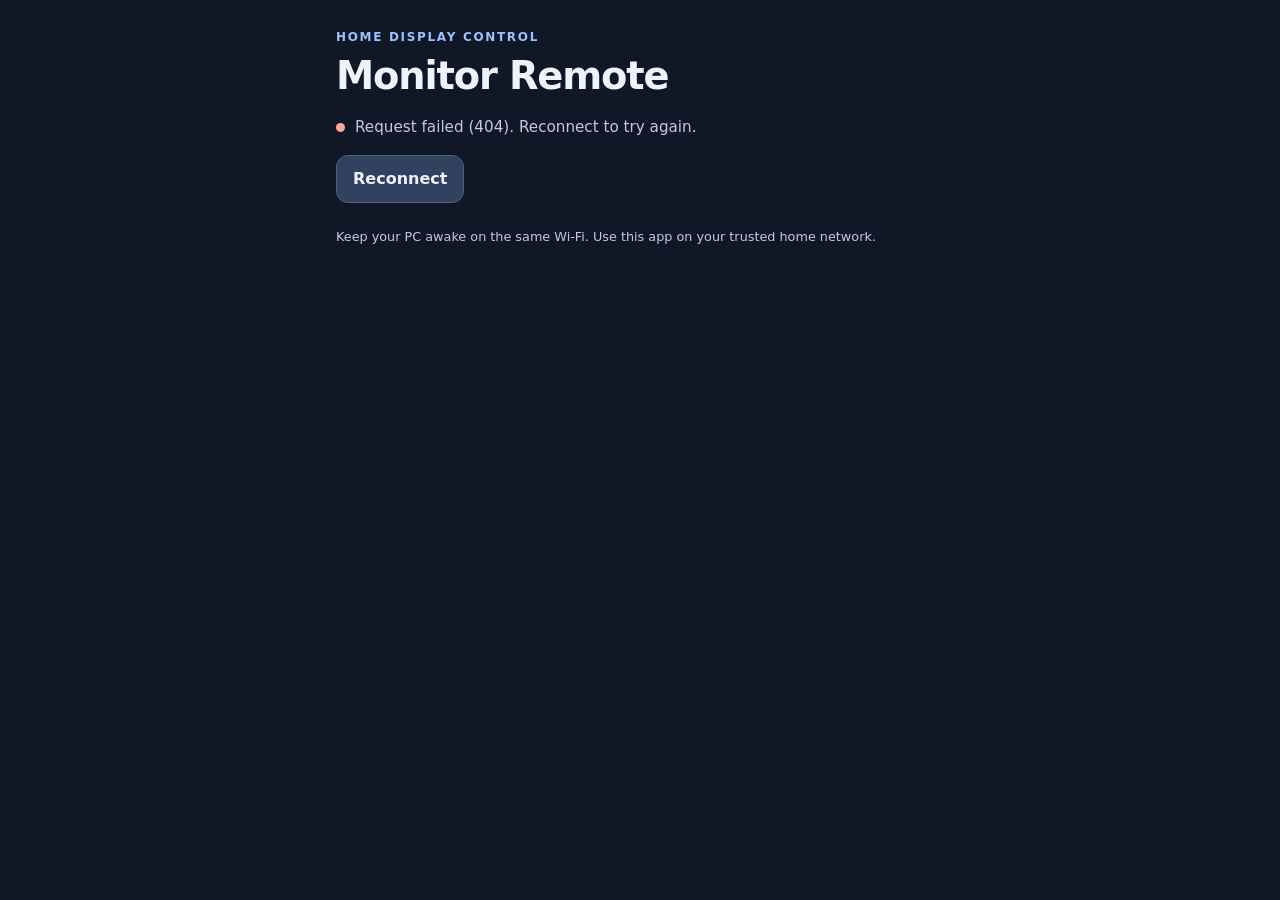
==== wwwroot/index.html @ c40091a8 "feat: stream PC sound to the phone (WASAPI loopback, Opus, WebCodecs) Phase 4 of docs/BEYOND_LAN_IMP" ====
﻿<!doctype html>
<html lang="en">
<head>
  <meta charset="utf-8">
  <meta name="viewport" content="width=device-width, initial-scale=1, viewport-fit=cover">
  <meta name="apple-mobile-web-app-capable" content="yes">
  <meta name="theme-color" content="#101827">
  <title>Monitor Remote</title>
  <link rel="stylesheet" href="style.css">
  <link rel="stylesheet" href="remote.css">
  <link rel="stylesheet" href="audio.css">
  <script src="app.js" defer></script>
  <script src="features.js" defer></script>
  <script src="remote.js" defer></script>
  <script src="audio.js" defer></script>
  <script src="apps.js" defer></script>
  <script src="listen.js" defer></script>
</head>
<body>
<main>
  <header><p class="eyebrow">HOME DISPLAY CONTROL</p><h1>Monitor Remote</h1>
    <p id="status" class="connection" role="status" aria-live="polite" data-state="connecting">Connecting…</p>
    <button id="retry-connection" class="secondary" hidden>Reconnect</button>
  </header>
  <form id="pair" hidden>
    <h2>Connect to your PC</h2>
    <label for="code">Six-digit code shown in the PC app</label>
    <input id="code" inputmode="numeric" pattern="[0-9]{6}" maxlength="6" autocomplete="one-time-code" required placeholder="000000">
    <button id="connect">Connect</button>
  </form>
  <section id="controls" hidden aria-label="Monitor controls">
    <div class="toolbar"><button id="refresh">Refresh readings</button><button id="logout">Disconnect</button></div>
    <nav id="feature-tabs" class="feature-tabs" aria-label="PC controls" hidden>
      <button id="tab-monitors" aria-pressed="true">Displays</button>
      <button id="tab-desktop" aria-pressed="false">Desktop</button>
      <button id="tab-audio" aria-pressed="false">Audio</button>
    </nav>
    <div id="pane-monitors">
    <p id="empty" hidden>No monitors detected. Check cables and refresh readings.</p>
    <div id="monitors"></div>
    <article>
      <p class="eyebrow">POWER</p><h2>All displays</h2>
      <p>The PC stays running. If wake needs help, use your keyboard or mouse.</p>
      <div class="power-actions"><button id="wake">Wake displays</button><button id="off" class="secondary">Turn displays off</button></div>
      <p id="power-status" class="monitor-note" role="status">Visible display state is unconfirmed.</p>
    </article>
    </div>
    <section id="pane-desktop" hidden aria-label="Remote desktop">
      <article>
        <p class="eyebrow">YOUR PC SCREEN</p><h2>Remote desktop</h2>
        <p id="remote-note" role="status" aria-live="polite">Enable screen viewing in the PC app, then refresh displays.</p>
        <div class="remote-selectors">
          <label>Display<select id="remote-display" aria-label="Display to view"></select></label>
          <label>Quality<select id="remote-quality"><option value="balanced">Balanced</option><option value="clear">Clear text</option><option value="low">Low bandwidth</option></select></label>
        </div>
        <div class="remote-actions"><button id="remote-refresh" class="secondary">Refresh displays</button><button id="remote-start">Start viewing</button><button id="remote-stop" class="secondary" disabled>Stop viewing</button></div>
      </article>
      <div id="remote-stage" class="remote-stage" hidden>
        <div class="viewer-wrap"><canvas id="remote-canvas" aria-label="Live PC screen"></canvas></div>
        <p id="remote-frame-state" class="monitor-note" role="status">Waiting for a fresh frame…</p>
        <div class="remote-actions">
          <button id="remote-control" disabled>Enable control</button>
          <button id="remote-expand" class="secondary">Expand view</button>
          <button id="remote-fit" class="secondary">Fit screen</button>
          <button id="remote-zoom-out" class="secondary" aria-label="Zoom out">−</button><button id="remote-zoom-in" class="secondary" aria-label="Zoom in">+</button>
        </div>
        <label>Touch mode<select id="remote-mode"><option value="touchpad">Touchpad</option><option value="direct">Direct touch</option></select></label>
        <div id="remote-touchpad" class="touchpad" role="application" aria-label="Touchpad for the PC mouse"><span>Slide to move · Tap to click<br>Two fingers to scroll · Pinch screen to zoom</span></div>
        <div class="remote-actions">
          <button id="remote-left" data-remote-input disabled>Left click</button><button id="remote-double" data-remote-input disabled>Double click</button>
          <button id="remote-right" data-remote-input disabled>Right click</button><button id="remote-drag" data-remote-input aria-pressed="false" disabled>Drag</button>
        </div>
        <div id="remote-scroll" class="scroll-strip" aria-label="Slide to scroll">Slide here to scroll</div>
        <p id="remote-gesture-help" class="monitor-note">Hold Drag while moving on the touchpad. In direct touch, enable Drag then touch and move on the screen. Long press for right click.</p>
        <details id="remote-keyboard">
          <summary>Keyboard</summary>
          <p class="monitor-note">Click the intended text field on your PC first.</p>
          <div class="remote-actions modifier-row"><button id="key-shift" data-remote-input aria-pressed="false" disabled>Shift</button><button id="key-ctrl" data-remote-input aria-pressed="false" disabled>Ctrl</button><button id="key-alt" data-remote-input aria-pressed="false" disabled>Alt</button></div>
          <div id="keyboard-keys" class="keyboard-grid" aria-label="On-screen keys"></div>
          <div id="keyboard-special" class="remote-actions" aria-label="Special keys"></div>
          <div id="keyboard-shortcuts" class="remote-actions" aria-label="Keyboard shortcuts"></div>
          <label for="remote-text">Type with your phone keyboard</label>
          <textarea id="remote-text" maxlength="1024" rows="3" autocomplete="off" placeholder="Compose text, then send it to the PC" disabled></textarea>
          <button id="remote-send-text" data-remote-input disabled>Send text</button>
          <p id="remote-text-note" class="monitor-note" role="status">Text is sent once. Unsure outcomes are never resent automatically.</p>
        </details>
      </div>
    </section>
    <section id="pane-audio" hidden aria-label="PC audio controls">
      <article>
        <p class="eyebrow">PC SOUND</p><h2>Volume &amp; audio devices</h2>
        <p id="audio-note" role="status" aria-live="polite">Enable audio volume control in the PC app, then refresh devices.</p>
        <button id="audio-refresh" class="secondary">Refresh devices</button>
      </article>
      <article id="listen"><p class="eyebrow">LISTEN</p><h2>PC sound on this phone</h2><button id="listen-toggle">Listen to PC sound</button><p id="listen-note" class="monitor-note" role="status">Enable Allow PC sound streaming in the PC app first. Everything the PC plays is sent, including notifications.</p></article>
      <div id="audio-pc"></div>
      <article id="audio-all" hidden>
        <p class="eyebrow">ALL PLAYBACK DEVICES</p><h2 id="audio-all-current">Mixed volume</h2>
        <label for="audio-all-value">Choose a volume for all outputs</label><input id="audio-all-value" type="range" min="0" max="100" value="50"><p id="audio-all-requested">Apply 50%</p>
        <div class="remote-actions"><button id="audio-all-apply">Apply to all</button><button id="audio-all-mute" class="secondary">Mute all</button><button id="audio-all-unmute" class="secondary">Unmute all</button></div>
        <p id="audio-all-note" class="monitor-note" role="status">Applies to currently available playback devices. Microphones keep their own settings.</p>
      </article>
      <h2 id="audio-output-heading" hidden>Playback devices</h2><div id="audio-outputs"></div>
      <h2 id="audio-input-heading" hidden>Microphones &amp; inputs</h2><div id="audio-inputs"></div>
      <h2 id="apps-heading" hidden>Applications</h2><p id="apps-note" class="monitor-note" role="status"></p><button id="apps-refresh" class="secondary">Refresh applications</button><div id="apps-list"></div>
    </section>
  </section>
  <p class="footnote">Keep your PC awake on the same Wi-Fi. Use this app on your trusted home network.</p>
</main>
</body>
</html>
---- wwwroot/style.css ----
﻿:root{color-scheme:dark;font-family:system-ui,-apple-system,sans-serif;background:#101827;color:#edf2fb;line-height:1.5}
*{box-sizing:border-box}
body{margin:0}
main{max-width:640px;margin:auto;padding:calc(28px + env(safe-area-inset-top)) max(16px,env(safe-area-inset-right)) calc(28px + env(safe-area-inset-bottom)) max(16px,env(safe-area-inset-left))}
.eyebrow{font-size:.75rem;font-weight:650;letter-spacing:.14em;color:#9ac2ff;margin:0 0 6px}
h1{font-size:clamp(1.8rem,7vw,2.4rem);line-height:1.15;margin:8px 0 18px;letter-spacing:-.03em}
h2{font-size:1.2rem;line-height:1.3;margin:0;overflow-wrap:anywhere}
p{color:#becbe0}
.connection{display:flex;align-items:baseline;gap:10px;font-size:.95rem;margin:0 0 16px}
.connection:before{content:'';display:inline-block;flex:none;width:9px;height:9px;border-radius:50%;background:#e6c775}
.connection[data-state=connected]:before{background:#85dfbb}
.connection[data-state=offline]:before{background:#ffa69c}
article,form{background:#1b273a;border:1px solid #364762;border-radius:20px;padding:20px;margin:18px 0}
button,input{font:inherit}
button{min-height:48px;background:#a5caff;color:#101827;border:1px solid transparent;border-radius:12px;padding:11px 16px;cursor:pointer;font-weight:600}
button:disabled{opacity:.5;cursor:default}
.secondary,.toolbar button{background:#30425f;color:#edf2fb;border-color:#50617d}
input:not([type=range]){display:block;width:100%;padding:14px;margin:16px 0;background:#101827;color:white;border:1px solid #8294ae;border-radius:12px;font-size:1.3rem;letter-spacing:.2em}
input[type=range]{width:100%;min-height:48px;margin:10px 0;accent-color:#a5caff}
input[type=range]:disabled{opacity:.4}
label{display:block;margin-top:14px}
.monitor-heading{display:flex;align-items:center;justify-content:space-between;gap:16px}
output{font-size:1.9rem;font-weight:650;line-height:1.2;flex:none;font-variant-numeric:tabular-nums}
.toolbar,.presets,.power-actions{display:flex;flex-wrap:wrap;gap:8px}
.toolbar{justify-content:space-between;margin-top:20px}
.presets button{flex:1;min-width:52px;padding:10px 6px}
.power-actions button{flex:1;min-width:140px}
.monitor-note{font-size:.9rem;margin:12px 0 0;min-height:1.5em;overflow-wrap:anywhere}
.monitor-note+button{margin-top:12px}
.footnote{font-size:.8rem;margin-top:24px}
[hidden]{display:none!important}
:focus-visible{outline:3px solid #f0c674;outline-offset:3px}
@media(max-width:360px){article,form{padding:16px}.monitor-heading{flex-wrap:wrap}.toolbar button{flex:1}}
---- wwwroot/remote.css ----
.feature-tabs{display:flex;gap:6px;margin:18px 0;padding:5px;background:#0c1423;border-radius:15px}
.feature-tabs button{flex:1;padding:10px;background:transparent;color:#becbe0}
.feature-tabs button[aria-pressed=true]{background:#a5caff;color:#101827}
.remote-selectors{display:flex;gap:12px;flex-wrap:wrap}.remote-selectors label{flex:1;min-width:130px}
select{font:inherit;color:#edf2fb;background:#101827;border:1px solid #8294ae;border-radius:10px;padding:12px;width:100%;min-height:48px;margin:6px 0 12px}
.remote-actions{display:flex;gap:8px;flex-wrap:wrap;margin-top:12px}.remote-actions button{flex:1 1 82px;min-width:44px;overflow-wrap:anywhere}
.remote-stage{background:#1b273a;border:1px solid #364762;border-radius:18px;padding:12px;margin:18px 0}
.viewer-wrap{position:relative;background:#080d16;border-radius:10px;overflow:hidden;aspect-ratio:16/9}
#remote-canvas{display:block;width:100%;height:100%;touch-action:none}
.touchpad,.scroll-strip{touch-action:none;user-select:none;-webkit-user-select:none;border:1px solid #536985;border-radius:14px;background:#101827;text-align:center;color:#b4c9e8;margin-top:14px}
.touchpad{min-height:160px;display:grid;place-items:center}.touchpad span{pointer-events:none;font-size:.9rem}
.scroll-strip{padding:14px;min-height:50px}
button[aria-pressed=true]{box-shadow:inset 0 0 0 2px #f0c674}
#remote-keyboard{margin-top:20px;border-top:1px solid #536985;padding-top:12px}
summary{cursor:pointer;font-weight:650;min-height:48px;padding:12px}
.keyboard-grid{display:grid;grid-template-columns:repeat(auto-fit,minmax(44px,1fr));gap:5px;margin-top:12px}
.keyboard-grid button{padding:8px 4px;min-height:44px}
#remote-text{display:block;width:100%;background:#101827;color:#fff;border:1px solid #8294ae;border-radius:12px;padding:12px;font:inherit;font-size:16px;resize:vertical;margin:8px 0}
.modifier-row button[aria-pressed=true]{background:#f0c674}
body[data-expanded=true] main{max-width:1200px}body[data-expanded=true] .viewer-wrap{max-height:65svh;aspect-ratio:auto;height:55svh}
@media(orientation:landscape){body[data-tab=desktop] main{max-width:1100px;padding-top:12px}.touchpad{min-height:100px}.remote-stage{padding:10px}}
---- wwwroot/audio.css ----
.audio-badges{font-size:.8rem;color:#9ac2ff;margin:8px 0}
.audio-card .monitor-heading output{font-size:1.5rem}.audio-card button{width:100%}
.audio-card[data-muted=true]{border-color:#a1adbf}.audio-card[data-unavailable=true]{opacity:.65}
#audio-output-heading,#audio-input-heading{margin:24px 0 8px}
#audio-all-requested{font-variant-numeric:tabular-nums;margin:0 0 8px}
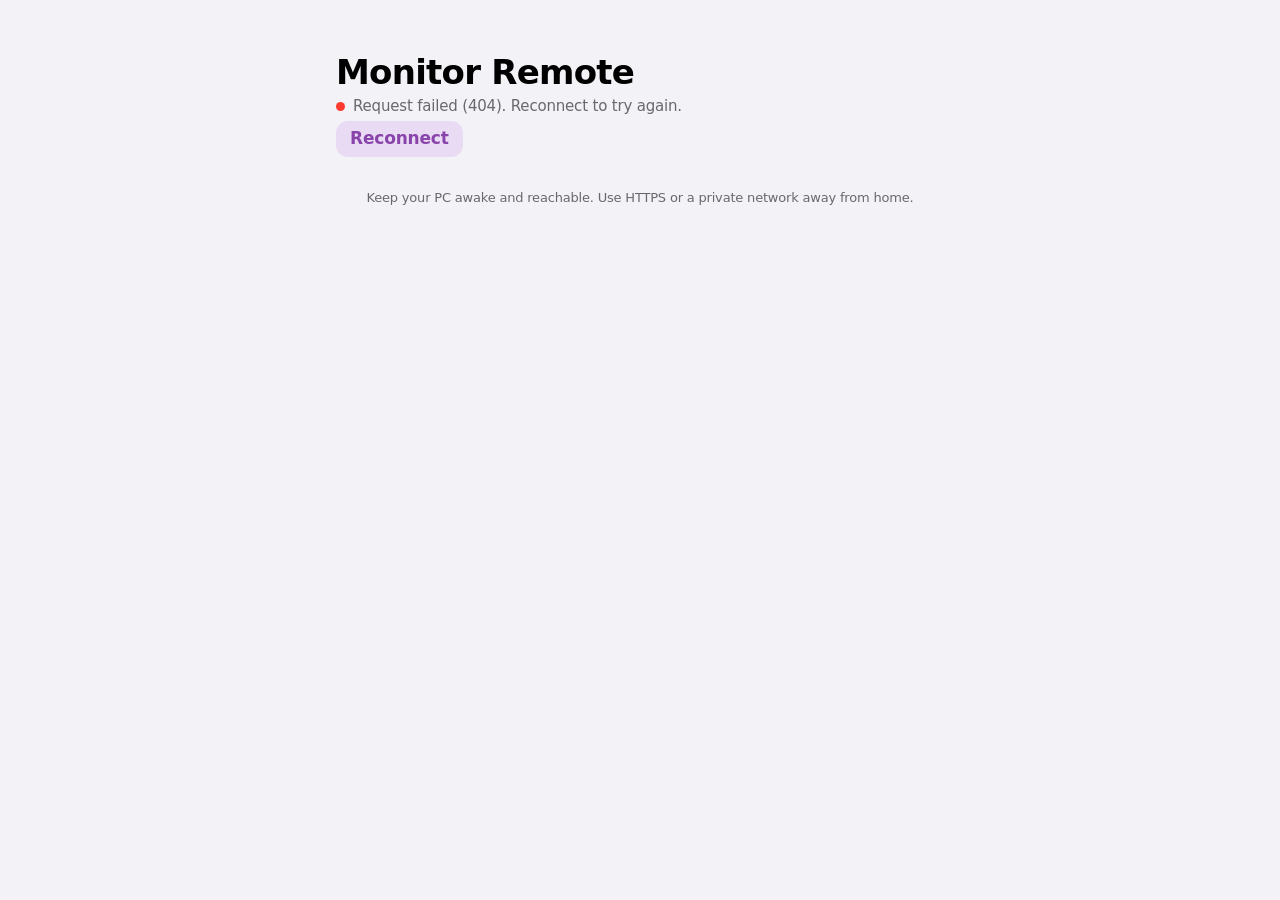
==== commit a737d161: "feat(ui): Apple-style phone UI with purple accent, light/dark tokens, tab bar, sheets and motion Pha" ====
--- a/wwwroot/index.html
+++ b/wwwroot/index.html
@@ -4,76 +4,113 @@
   <meta charset="utf-8">
   <meta name="viewport" content="width=device-width, initial-scale=1, viewport-fit=cover">
   <meta name="apple-mobile-web-app-capable" content="yes">
-  <meta name="theme-color" content="#101827">
+  <meta name="mobile-web-app-capable" content="yes">
+  <meta name="apple-mobile-web-app-status-bar-style" content="default">
+  <meta name="apple-mobile-web-app-title" content="Monitor Remote">
+  <meta name="color-scheme" content="light dark">
+  <meta name="theme-color" content="#f2f2f7" media="(prefers-color-scheme: light)">
+  <meta name="theme-color" content="#000000" media="(prefers-color-scheme: dark)">
+  <link rel="manifest" href="manifest.webmanifest">
+  <link rel="apple-touch-icon" href="icon-180.png">
   <title>Monitor Remote</title>
-  <link rel="stylesheet" href="style.css">
-  <link rel="stylesheet" href="remote.css">
-  <link rel="stylesheet" href="audio.css">
+  <link rel="stylesheet" href="tokens.css">
+  <link rel="stylesheet" href="base.css">
+  <link rel="stylesheet" href="components.css">
+  <link rel="stylesheet" href="shell.css">
+  <link rel="stylesheet" href="motion.css">
   <script src="app.js" defer></script>
   <script src="features.js" defer></script>
   <script src="remote.js" defer></script>
   <script src="audio.js" defer></script>
   <script src="apps.js" defer></script>
   <script src="listen.js" defer></script>
+  <script src="ui.js" defer></script>
 </head>
-<body>
+<body data-tab="monitors" data-paired="false">
+<svg class="sprite" aria-hidden="true" focusable="false">
+  <symbol id="i-display" viewBox="0 0 24 24"><rect x="3" y="4" width="18" height="12" rx="2.5"/><path d="M8 20h8M12 16v4"/></symbol>
+  <symbol id="i-desktop" viewBox="0 0 24 24"><rect x="3" y="4" width="18" height="13" rx="2.5"/><path d="M9 21h6M12 17v4"/><path d="M8 9.5l2.5 2L8 13.5M13 13.5h3"/></symbol>
+  <symbol id="i-speaker" viewBox="0 0 24 24"><path d="M4 9.5h3.5L12 5.5v13l-4.5-4H4z"/><path d="M15.5 9a4.2 4.2 0 0 1 0 6M18 6.5a8 8 0 0 1 0 11"/></symbol>
+  <symbol id="i-more" viewBox="0 0 24 24"><circle cx="5.5" cy="12" r="1.2"/><circle cx="12" cy="12" r="1.2"/><circle cx="18.5" cy="12" r="1.2"/></symbol>
+  <symbol id="i-keyboard" viewBox="0 0 24 24"><rect x="2.5" y="6" width="19" height="12" rx="2.5"/><path d="M6 10h.01M9.5 10h.01M13 10h.01M16.5 10h.01M7 14h10"/></symbol>
+  <symbol id="i-chevron" viewBox="0 0 24 24"><path d="M9 6l6 6-6 6"/></symbol>
+  <symbol id="i-power" viewBox="0 0 24 24"><path d="M12 3v8M7.2 6.5a7.5 7.5 0 1 0 9.6 0"/></symbol>
+  <symbol id="i-sun" viewBox="0 0 24 24"><circle cx="12" cy="12" r="4"/><path d="M12 3v2M12 19v2M3 12h2M19 12h2M5.6 5.6l1.4 1.4M17 17l1.4 1.4M5.6 18.4L7 17M17 7l1.4-1.4"/></symbol>
+</svg>
+
+<div id="bar" class="bar glass" aria-hidden="true">Monitor Remote</div>
 <main>
-  <header><p class="eyebrow">HOME DISPLAY CONTROL</p><h1>Monitor Remote</h1>
-    <p id="status" class="connection" role="status" aria-live="polite" data-state="connecting">Connecting…</p>
+  <header class="large-title">
+    <h1>Monitor Remote</h1>
+    <button id="more" class="icon-button" aria-label="Connection options" aria-haspopup="dialog" aria-controls="more-sheet"><svg class="icon" aria-hidden="true"><use href="#i-more"/></svg></button>
+    <p id="status" class="status" role="status" aria-live="polite" data-state="connecting">Connecting…</p>
     <button id="retry-connection" class="secondary" hidden>Reconnect</button>
   </header>
-  <form id="pair" hidden>
+
+  <form id="pair" class="pairing" hidden>
+    <div class="app-mark" aria-hidden="true"><svg class="icon"><use href="#i-display"/></svg></div>
     <h2>Connect to your PC</h2>
-    <label for="code">Six-digit code shown in the PC app</label>
-    <input id="code" inputmode="numeric" pattern="[0-9]{6}" maxlength="6" autocomplete="one-time-code" required placeholder="000000">
+    <label for="code">Enter the six-digit code shown in the PC app</label>
+    <div class="code-field">
+      <div class="code-cells" aria-hidden="true"><span></span><span></span><span></span><span></span><span></span><span></span></div>
+      <input id="code" inputmode="numeric" pattern="[0-9]{6}" maxlength="6" autocomplete="one-time-code" required placeholder="000000">
+    </div>
     <button id="connect">Connect</button>
   </form>
+
   <section id="controls" hidden aria-label="Monitor controls">
-    <div class="toolbar"><button id="refresh">Refresh readings</button><button id="logout">Disconnect</button></div>
-    <nav id="feature-tabs" class="feature-tabs" aria-label="PC controls" hidden>
-      <button id="tab-monitors" aria-pressed="true">Displays</button>
-      <button id="tab-desktop" aria-pressed="false">Desktop</button>
-      <button id="tab-audio" aria-pressed="false">Audio</button>
+    <nav id="feature-tabs" class="tabbar glass" aria-label="PC controls" hidden>
+      <button id="tab-monitors" class="tab" aria-pressed="true"><svg class="icon" aria-hidden="true"><use href="#i-display"/></svg>Displays</button>
+      <button id="tab-desktop" class="tab" aria-pressed="false"><svg class="icon" aria-hidden="true"><use href="#i-desktop"/></svg>Desktop</button>
+      <button id="tab-audio" class="tab" aria-pressed="false"><svg class="icon" aria-hidden="true"><use href="#i-speaker"/></svg>Audio</button>
+      <span class="tab-indicator" aria-hidden="true"></span>
     </nav>
+
     <div id="pane-monitors">
-    <p id="empty" hidden>No monitors detected. Check cables and refresh readings.</p>
-    <div id="monitors"></div>
-    <article>
-      <p class="eyebrow">POWER</p><h2>All displays</h2>
-      <p>The PC stays running. If wake needs help, use your keyboard or mouse.</p>
-      <div class="power-actions"><button id="wake">Wake displays</button><button id="off" class="secondary">Turn displays off</button></div>
-      <p id="power-status" class="monitor-note" role="status">Visible display state is unconfirmed.</p>
-    </article>
+      <p id="empty" hidden>No monitors detected. Check cables and refresh readings.</p>
+      <div id="monitors"></div>
+      <section class="list power-list" aria-label="Power">
+        <h2 class="group-title">Power</h2>
+        <div class="list-body">
+          <button id="wake" class="row-button">Wake displays<svg class="icon" aria-hidden="true"><use href="#i-sun"/></svg></button>
+          <button id="off" class="row-button danger">Turn displays off<svg class="icon" aria-hidden="true"><use href="#i-power"/></svg></button>
+        </div>
+        <p id="power-status" class="monitor-note group-foot" role="status">The PC stays running. Visible display state is unconfirmed.</p>
+      </section>
     </div>
+
     <section id="pane-desktop" hidden aria-label="Remote desktop">
-      <article>
-        <p class="eyebrow">YOUR PC SCREEN</p><h2>Remote desktop</h2>
+      <article id="remote-setup">
+        <h2>Remote desktop</h2>
         <p id="remote-note" role="status" aria-live="polite">Enable screen viewing in the PC app, then refresh displays.</p>
-        <div class="remote-selectors">
+        <div class="row-fields setup-fields">
           <label>Display<select id="remote-display" aria-label="Display to view"></select></label>
           <label>Quality<select id="remote-quality"><option value="balanced">Balanced</option><option value="clear">Clear text</option><option value="low">Low bandwidth</option></select></label>
         </div>
         <div class="remote-actions"><button id="remote-refresh" class="secondary">Refresh displays</button><button id="remote-start">Start viewing</button><button id="remote-stop" class="secondary" disabled>Stop viewing</button></div>
       </article>
       <div id="remote-stage" class="remote-stage" hidden>
-        <div class="viewer-wrap"><canvas id="remote-canvas" aria-label="Live PC screen"></canvas></div>
+        <div class="viewer-wrap">
+          <canvas id="remote-canvas" aria-label="Live PC screen"></canvas>
+          <div class="viewer-bar" role="toolbar" aria-label="Viewer controls">
+            <button id="remote-control" disabled>Enable control</button>
+            <button id="remote-expand" class="secondary">Expand view</button>
+            <button id="remote-fit" class="secondary">Fit screen</button>
+            <button id="remote-zoom-out" class="secondary" aria-label="Zoom out">−</button><button id="remote-zoom-in" class="secondary" aria-label="Zoom in">+</button>
+          </div>
+        </div>
         <p id="remote-frame-state" class="monitor-note" role="status">Waiting for a fresh frame…</p>
-        <div class="remote-actions">
-          <button id="remote-control" disabled>Enable control</button>
-          <button id="remote-expand" class="secondary">Expand view</button>
-          <button id="remote-fit" class="secondary">Fit screen</button>
-          <button id="remote-zoom-out" class="secondary" aria-label="Zoom out">−</button><button id="remote-zoom-in" class="secondary" aria-label="Zoom in">+</button>
-        </div>
-        <label>Touch mode<select id="remote-mode"><option value="touchpad">Touchpad</option><option value="direct">Direct touch</option></select></label>
+        <label class="visually-hidden" for="remote-mode">Touch mode</label>
+        <select id="remote-mode" class="visually-hidden"><option value="touchpad">Touchpad</option><option value="direct">Direct touch</option></select>
         <div id="remote-touchpad" class="touchpad" role="application" aria-label="Touchpad for the PC mouse"><span>Slide to move · Tap to click<br>Two fingers to scroll · Pinch screen to zoom</span></div>
         <div class="remote-actions">
-          <button id="remote-left" data-remote-input disabled>Left click</button><button id="remote-double" data-remote-input disabled>Double click</button>
-          <button id="remote-right" data-remote-input disabled>Right click</button><button id="remote-drag" data-remote-input aria-pressed="false" disabled>Drag</button>
+          <button id="remote-left" class="secondary" data-remote-input disabled>Left click</button><button id="remote-double" class="secondary" data-remote-input disabled>Double click</button>
+          <button id="remote-right" class="secondary" data-remote-input disabled>Right click</button><button id="remote-drag" class="secondary" data-remote-input aria-pressed="false" disabled>Drag</button>
         </div>
         <div id="remote-scroll" class="scroll-strip" aria-label="Slide to scroll">Slide here to scroll</div>
-        <p id="remote-gesture-help" class="monitor-note">Hold Drag while moving on the touchpad. In direct touch, enable Drag then touch and move on the screen. Long press for right click.</p>
+        <div id="remote-coach" class="coach" hidden><p id="remote-gesture-help">Hold Drag while moving on the touchpad. In direct touch, enable Drag then touch and move on the screen. Long press for right click.</p><button id="remote-coach-dismiss" class="plain">Got it</button></div>
         <details id="remote-keyboard">
-          <summary>Keyboard</summary>
+          <summary><svg class="icon" aria-hidden="true"><use href="#i-keyboard"/></svg>Keyboard</summary>
           <p class="monitor-note">Click the intended text field on your PC first.</p>
           <div class="remote-actions modifier-row"><button id="key-shift" data-remote-input aria-pressed="false" disabled>Shift</button><button id="key-ctrl" data-remote-input aria-pressed="false" disabled>Ctrl</button><button id="key-alt" data-remote-input aria-pressed="false" disabled>Alt</button></div>
           <div id="keyboard-keys" class="keyboard-grid" aria-label="On-screen keys"></div>
@@ -86,16 +123,22 @@
         </details>
       </div>
     </section>
+
     <section id="pane-audio" hidden aria-label="PC audio controls">
+      <article id="listen">
+        <h2>Listen on this phone</h2>
+        <div class="meter" aria-hidden="true"><i></i><i></i><i></i><i></i><i></i><i></i><i></i><i></i></div>
+        <button id="listen-toggle">Listen to PC sound</button>
+        <p id="listen-note" class="monitor-note" role="status">Enable Allow PC sound streaming in the PC app first. Everything the PC plays is sent, including notifications.</p>
+      </article>
       <article>
-        <p class="eyebrow">PC SOUND</p><h2>Volume &amp; audio devices</h2>
+        <h2>Volume &amp; audio devices</h2>
         <p id="audio-note" role="status" aria-live="polite">Enable audio volume control in the PC app, then refresh devices.</p>
         <button id="audio-refresh" class="secondary">Refresh devices</button>
       </article>
-      <article id="listen"><p class="eyebrow">LISTEN</p><h2>PC sound on this phone</h2><button id="listen-toggle">Listen to PC sound</button><p id="listen-note" class="monitor-note" role="status">Enable Allow PC sound streaming in the PC app first. Everything the PC plays is sent, including notifications.</p></article>
       <div id="audio-pc"></div>
       <article id="audio-all" hidden>
-        <p class="eyebrow">ALL PLAYBACK DEVICES</p><h2 id="audio-all-current">Mixed volume</h2>
+        <h2 id="audio-all-current">Mixed volume</h2>
         <label for="audio-all-value">Choose a volume for all outputs</label><input id="audio-all-value" type="range" min="0" max="100" value="50"><p id="audio-all-requested">Apply 50%</p>
         <div class="remote-actions"><button id="audio-all-apply">Apply to all</button><button id="audio-all-mute" class="secondary">Mute all</button><button id="audio-all-unmute" class="secondary">Unmute all</button></div>
         <p id="audio-all-note" class="monitor-note" role="status">Applies to currently available playback devices. Microphones keep their own settings.</p>
@@ -105,7 +148,14 @@
       <h2 id="apps-heading" hidden>Applications</h2><p id="apps-note" class="monitor-note" role="status"></p><button id="apps-refresh" class="secondary">Refresh applications</button><div id="apps-list"></div>
     </section>
   </section>
-  <p class="footnote">Keep your PC awake on the same Wi-Fi. Use this app on your trusted home network.</p>
+  <p class="footnote">Keep your PC awake and reachable. Use HTTPS or a private network away from home.</p>
 </main>
+
+<div id="scrim" class="scrim" hidden></div>
+<div id="more-sheet" class="sheet" role="dialog" aria-modal="true" aria-label="Connection options" hidden>
+  <span class="sheet-handle" aria-hidden="true"></span>
+  <h2>Connection</h2>
+  <div class="stack"><button id="refresh" class="secondary">Refresh readings</button><button id="logout" class="danger">Disconnect</button></div>
+</div>
 </body>
 </html>
--- a/wwwroot/tokens.css
+++ b/wwwroot/tokens.css
@@ -0,0 +1,82 @@
+/* Design tokens. Raw colour values live only in this file. */
+:root {
+  color-scheme: light dark;
+  --font: -apple-system, BlinkMacSystemFont, "SF Pro Text", "Segoe UI Variable", "Segoe UI", system-ui, sans-serif;
+  --font-rounded: ui-rounded, "SF Pro Rounded", var(--font);
+
+  /* Light appearance */
+  --bg: #f2f2f7;
+  --surface: #ffffff;
+  --surface-2: #f2f2f7;
+  --label: #000000;
+  --label-2: rgba(60, 60, 67, .76);
+  --label-3: rgba(60, 60, 67, .30);
+  --separator: rgba(60, 60, 67, .29);
+  --fill: rgba(120, 120, 128, .20);
+  --accent: #af52de;
+  --accent-text: #8944ab;
+  --accent-fill: #8944ab;
+  --on-accent: #ffffff;
+  --accent-tint: rgba(175, 82, 222, .14);
+  --success: #1e7b34;
+  --success-dot: #1f9d46;
+  --warning: #b25000;
+  --warning-dot: #d77900;
+  --danger: #d70015;
+  --danger-dot: #ff3b30;
+  --glass: rgba(249, 249, 249, .74);
+  --glass-solid: rgba(249, 249, 249, .92);
+  --scrim: rgba(0, 0, 0, .32);
+  --canvas: #0b0b0d;
+  --thumb: #ffffff;
+
+  --r-control: 12px;
+  --r-card: 16px;
+  --r-sheet: 22px;
+  --tap: 44px;
+
+  --ease-out: cubic-bezier(.23, 1, .32, 1);
+  /* Springs sampled to linear(): smooth (response .5, damping 1), snappy (.3, .85), bouncy (.5, .7) */
+  --spring-smooth: linear(0, .05 2.3%, .19 5%, .38 8%, .58 11.4%, .75 15%, .88 19%, .96 24%, 1.0 30%, 1.01 38%, 1);
+  --spring-snappy: linear(0, .09 3%, .32 7%, .62 11.5%, .88 16%, 1.04 21%, 1.07 25%, 1.05 30%, 1.01 38%, .995 46%, 1);
+  --spring-bouncy: linear(0, .1 3%, .4 7%, .75 11%, 1.02 15%, 1.14 19%, 1.12 23%, 1.04 28%, .98 34%, 1.01 41%, 1);
+  --dur-press: 120ms;
+  --dur-ui: 220ms;
+  --dur-sheet: 340ms;
+}
+
+@media (prefers-color-scheme: dark) {
+  :root {
+    --bg: #000000;
+    --surface: #1c1c1e;
+    --surface-2: #2c2c2e;
+    --label: #ffffff;
+    --label-2: rgba(235, 235, 245, .62);
+    --label-3: rgba(235, 235, 245, .30);
+    --separator: rgba(84, 84, 88, .60);
+    --fill: rgba(120, 120, 128, .36);
+    --accent: #bf5af2;
+    --accent-text: #d28dfa;
+    --accent-fill: #8944ab;
+    --on-accent: #ffffff;
+    --accent-tint: rgba(191, 90, 242, .20);
+    --success: #30d158;
+    --success-dot: #30d158;
+    --warning: #ff9f0a;
+    --warning-dot: #ff9f0a;
+    --danger: #ff6961;
+    --danger-dot: #ff453a;
+    --glass: rgba(28, 28, 30, .72);
+    --glass-solid: rgba(28, 28, 30, .92);
+    --scrim: rgba(0, 0, 0, .55);
+    --canvas: #050506;
+  }
+}
+
+@media (prefers-contrast: more) {
+  :root {
+    --separator: currentColor;
+    --label-2: var(--label);
+    --glass: var(--surface);
+  }
+}
--- a/wwwroot/base.css
+++ b/wwwroot/base.css
@@ -0,0 +1,22 @@
+*, *::before, *::after { box-sizing: border-box; }
+html { -webkit-text-size-adjust: 100%; background: var(--bg); }
+body {
+  margin: 0; background: var(--bg); color: var(--label);
+  font: 17px/1.294 var(--font); letter-spacing: -.011em;
+  -webkit-font-smoothing: antialiased; -webkit-tap-highlight-color: transparent;
+}
+@supports (font: -apple-system-body) { body { font: -apple-system-body; font-family: var(--font); } }
+[hidden] { display: none !important; }
+h1, h2, h3, p { margin: 0; }
+h1 { font-size: 2.125rem; line-height: 1.2; font-weight: 700; letter-spacing: -.022em; }
+h2 { font-size: 1.0625rem; line-height: 1.3; font-weight: 600; overflow-wrap: anywhere; }
+h3 { font-size: 1.0625rem; line-height: 1.3; font-weight: 600; overflow-wrap: anywhere; }
+p { color: var(--label-2); font-size: .9375rem; line-height: 1.33; }
+output { font-variant-numeric: tabular-nums; }
+label { display: block; }
+:focus { outline: none; }
+:focus-visible { outline: 3px solid var(--accent); outline-offset: 2px; border-radius: 8px; }
+::selection { background: var(--accent-tint); }
+.sprite { position: absolute; width: 0; height: 0; overflow: hidden; }
+.icon { width: 24px; height: 24px; flex: none; fill: none; stroke: currentColor; stroke-width: 1.75; stroke-linecap: round; stroke-linejoin: round; }
+.visually-hidden { position: absolute; width: 1px; height: 1px; overflow: hidden; clip-path: inset(50%); white-space: nowrap; }
--- a/wwwroot/components.css
+++ b/wwwroot/components.css
@@ -0,0 +1,95 @@
+/* Buttons: filled (default), tinted (.secondary), plain (.plain), destructive (.danger) */
+button, input, select, textarea { font: inherit; color: inherit; letter-spacing: inherit; }
+button {
+  min-height: var(--tap); padding: 10px 18px; border: 0; border-radius: var(--r-control);
+  background: var(--accent-fill); color: var(--on-accent); font-weight: 600; cursor: pointer;
+  display: inline-flex; align-items: center; justify-content: center; gap: 8px; text-align: center;
+  touch-action: manipulation; user-select: none; -webkit-user-select: none;
+}
+button:disabled { opacity: .4; cursor: default; }
+button.secondary { background: var(--accent-tint); color: var(--accent-text); }
+button.plain { background: transparent; color: var(--accent-text); }
+button.danger { color: var(--danger); background: var(--accent-tint); background: color-mix(in srgb, var(--danger-dot) 14%, transparent); }
+button[aria-pressed=true]:not(.tab) { background: var(--accent-fill); color: var(--on-accent); }
+
+/* Cards and grouped lists */
+article, form.pairing, .card {
+  background: var(--surface); border-radius: var(--r-card); padding: 16px; margin: 16px 0;
+}
+article > * + *, .card > * + * { margin-top: 12px; }
+.group-title { padding: 0 16px 6px; font-size: .8125rem; font-weight: 400; color: var(--label-2); }
+.group-foot { padding: 6px 16px 0; font-size: .8125rem; }
+.list { margin: 16px 0; }
+.list-body { background: var(--surface); border-radius: var(--r-card); overflow: hidden; }
+.row-button {
+  width: 100%; justify-content: space-between; min-height: 52px; padding: 12px 16px; border-radius: 0;
+  background: transparent; color: var(--label); font-weight: 400; text-align: left;
+}
+.row-button + .row-button { border-top: .5px solid var(--separator); }
+.row-button.danger { color: var(--danger); background: transparent; }
+.row-button .icon { color: var(--label-2); }
+.monitor-heading { display: flex; align-items: center; justify-content: space-between; gap: 16px; }
+.monitor-heading output, .audio-card output { font: 600 1.75rem/1.1 var(--font-rounded); letter-spacing: -.02em; flex: none; }
+.monitor-note { font-size: .8125rem; line-height: 1.38; min-height: 1.38em; overflow-wrap: anywhere; }
+.row-fields { display: grid; gap: 0; background: var(--surface-2); border-radius: var(--r-control); overflow: hidden; }
+.row-fields label { display: flex; align-items: center; justify-content: space-between; gap: 16px; padding: 4px 14px; min-height: 48px; font-size: 1.0625rem; }
+.row-fields label + label { border-top: .5px solid var(--separator); }
+.row-fields select { width: auto; max-width: 62%; margin: 0; text-align: right; text-align-last: right; }
+
+/* Inputs */
+select, input:not([type=range]), textarea {
+  min-height: var(--tap); border: 0; border-radius: var(--r-control); background: var(--surface-2); color: var(--label);
+  padding: 10px 12px; font-size: 1rem; width: 100%;
+}
+select { appearance: none; -webkit-appearance: none; background: transparent; padding-right: 4px; color: var(--accent-text); font-weight: 500; }
+textarea { resize: vertical; }
+::placeholder { color: var(--label-3); }
+
+/* Segmented control (presets, touch mode) */
+.presets, .segmented { display: flex; gap: 2px; padding: 2px; background: var(--fill); border-radius: 10px; position: relative; }
+.presets button, .segmented button {
+  flex: 1; min-width: 0; min-height: 36px; padding: 6px 4px; background: transparent; color: var(--label);
+  font-size: .8125rem; font-weight: 500; border-radius: 8px; position: relative; z-index: 1;
+}
+.segmented .thumb {
+  position: absolute; top: 2px; bottom: 2px; left: 2px; width: calc((100% - 4px) / var(--count, 2)); z-index: 0;
+  background: var(--surface); border-radius: 8px; box-shadow: 0 1px 3px rgba(0, 0, 0, .18); transform: translateX(calc(var(--index, 0) * 100%));
+}
+.segmented button[aria-pressed=true] { background: transparent; color: var(--label); font-weight: 600; }
+
+/* Slider */
+input[type=range] {
+  -webkit-appearance: none; appearance: none; width: 100%; height: 28px; margin: 10px 0; padding: 0; background: transparent; --p: 50%;
+  touch-action: pan-y;
+}
+input[type=range]::-webkit-slider-runnable-track { height: 6px; border-radius: 3px; background: linear-gradient(to right, var(--accent) var(--p), var(--fill) var(--p)); }
+input[type=range]::-moz-range-track { height: 6px; border-radius: 3px; background: var(--fill); }
+input[type=range]::-moz-range-progress { height: 6px; border-radius: 3px; background: var(--accent); }
+input[type=range]::-webkit-slider-thumb { -webkit-appearance: none; width: 28px; height: 28px; margin-top: -11px; border-radius: 50%; background: var(--thumb); box-shadow: 0 1px 4px rgba(0, 0, 0, .35), 0 0 0 .5px rgba(0, 0, 0, .1); }
+input[type=range]::-moz-range-thumb { width: 28px; height: 28px; border: 0; border-radius: 50%; background: var(--thumb); box-shadow: 0 1px 4px rgba(0, 0, 0, .35); }
+input[type=range]:disabled { opacity: .4; }
+
+/* Status chip */
+.status { display: inline-flex; align-items: center; gap: 8px; font-size: .9375rem; color: var(--label-2); max-width: 100%; overflow-wrap: anywhere; }
+.status::before { content: ''; flex: none; width: 9px; height: 9px; border-radius: 50%; background: var(--warning-dot); }
+.status[data-state=connected]::before { background: var(--success-dot); }
+.status[data-state=offline]::before, .status[data-state=unpaired]::before { background: var(--danger-dot); }
+.status[data-state=unpaired]::before { background: var(--label-3); }
+
+/* Glass surfaces (limit: title bar, tab bar, sheet handle) */
+.glass { background: var(--glass); -webkit-backdrop-filter: blur(20px) saturate(180%); backdrop-filter: blur(20px) saturate(180%); }
+@media (prefers-reduced-transparency: reduce) { .glass { background: var(--surface); -webkit-backdrop-filter: none; backdrop-filter: none; } }
+@supports not ((backdrop-filter: blur(1px)) or (-webkit-backdrop-filter: blur(1px))) { .glass { background: var(--surface); } }
+
+/* Sheets */
+.scrim { position: fixed; inset: 0; background: var(--scrim); z-index: 30; }
+.sheet {
+  position: fixed; left: 0; right: 0; bottom: 0; z-index: 31; max-height: 82dvh; overflow: auto; overscroll-behavior: contain;
+  background: var(--surface); border-radius: var(--r-sheet) var(--r-sheet) 0 0; padding: 8px 16px calc(20px + env(safe-area-inset-bottom));
+  max-width: 640px; margin: 0 auto;
+}
+.sheet-handle { display: block; width: 36px; height: 5px; border-radius: 3px; background: var(--label-3); margin: 4px auto 12px; touch-action: none; }
+.sheet h2 { margin-bottom: 12px; }
+.sheet .stack { display: grid; gap: 10px; }
+
+.icon-button { min-width: var(--tap); padding: 0; background: var(--accent-tint); color: var(--accent-text); border-radius: 50%; }
--- a/wwwroot/shell.css
+++ b/wwwroot/shell.css
@@ -0,0 +1,139 @@
+/* App shell: title bar, large title, tab bar, pairing, per-pane layout */
+main {
+  max-width: 640px; margin: 0 auto;
+  padding: calc(8px + env(safe-area-inset-top)) max(16px, env(safe-area-inset-right)) calc(96px + env(safe-area-inset-bottom)) max(16px, env(safe-area-inset-left));
+}
+body[data-paired=false] main { padding-bottom: calc(32px + env(safe-area-inset-bottom)); }
+
+.bar {
+  position: fixed; top: 0; left: 0; right: 0; z-index: 20; height: calc(44px + env(safe-area-inset-top)); padding-top: env(safe-area-inset-top);
+  display: flex; align-items: center; justify-content: center; font-weight: 600; font-size: 1.0625rem;
+  border-bottom: .5px solid var(--separator); opacity: 0; pointer-events: none;
+}
+body[data-scrolled=true] .bar { opacity: 1; }
+.large-title { padding: 44px 0 8px; display: grid; grid-template-columns: 1fr auto; align-items: end; gap: 4px 12px; }
+.large-title .status { grid-column: 1 / -1; }
+.large-title #retry-connection { grid-column: 1 / -1; justify-self: start; min-height: 36px; padding: 6px 14px; }
+#more { grid-column: 2; grid-row: 1; }
+body[data-paired=false] #more { display: none; }
+
+/* Tab bar */
+.tabbar {
+  position: fixed; left: 0; right: 0; bottom: 0; z-index: 20; display: flex; justify-content: center; gap: 4px;
+  padding: 6px max(12px, env(safe-area-inset-right)) calc(6px + env(safe-area-inset-bottom)) max(12px, env(safe-area-inset-left));
+  border-top: .5px solid var(--separator); margin: 0;
+}
+.tabbar { position: fixed; }
+.tabbar button.tab {
+  flex: 1; max-width: 160px; flex-direction: column; gap: 2px; min-height: 52px; padding: 4px 8px;
+  background: transparent; color: var(--label-2); font-size: .6875rem; font-weight: 500; position: relative;
+}
+.tabbar button.tab[aria-pressed=true] { color: var(--accent-text); background: transparent; }
+.tabbar .tab-indicator {
+  position: absolute; top: 4px; height: 3px; width: 24px; border-radius: 2px; background: var(--accent); left: 0; opacity: 0; pointer-events: none;
+}
+
+/* Pairing */
+form.pairing { background: transparent; padding: 24px 0 0; text-align: center; display: grid; gap: 16px; justify-items: center; }
+.pairing .app-mark { width: 84px; height: 84px; border-radius: 22px; background: var(--accent-fill); color: var(--on-accent); display: grid; place-items: center; }
+.pairing .app-mark .icon { width: 44px; height: 44px; }
+.pairing h2 { font-size: 1.375rem; font-weight: 700; letter-spacing: -.02em; }
+.pairing label { color: var(--label-2); font-size: .9375rem; max-width: 300px; }
+.code-field { position: relative; width: min(100%, 320px); }
+.code-cells { display: grid; grid-template-columns: repeat(6, 1fr); gap: 8px; }
+.code-cells span {
+  height: 56px; display: grid; place-items: center; border-radius: 12px; background: var(--surface);
+  font: 600 1.625rem/1 var(--font-rounded); font-variant-numeric: tabular-nums; border: 2px solid transparent;
+}
+.code-cells span[data-active=true] { border-color: var(--accent); }
+.code-field input#code {
+  position: absolute; inset: 0; width: 100%; height: 100%; opacity: 0; background: transparent; padding: 0; font-size: 16px; letter-spacing: .5em;
+}
+.pairing #connect { width: min(100%, 320px); min-height: 50px; font-size: 1.0625rem; }
+.pairing[data-waiting=true] .code-cells { opacity: .5; }
+
+/* Displays */
+#monitors { display: contents; }
+#monitors article { margin: 16px 0; }
+.power-list { margin-top: 24px; }
+
+/* Desktop */
+.remote-stage { margin: 16px 0; display: grid; gap: 14px; }
+.viewer-wrap { position: relative; background: var(--surface); border-radius: var(--r-card); overflow: hidden; display: grid; }
+#remote-canvas { display: block; width: 100%; height: auto; aspect-ratio: 16 / 9; background: var(--canvas); touch-action: none; }
+.viewer-bar { display: flex; flex-wrap: wrap; gap: 6px; padding: 8px; }
+.viewer-bar button { min-height: 40px; padding: 6px 12px; font-size: .875rem; flex: 1 1 auto; }
+.viewer-bar button.secondary { background: var(--surface-2); color: var(--label); }
+.viewer-bar #remote-zoom-out, .viewer-bar #remote-zoom-in { flex: 0 0 44px; padding: 6px; }
+.remote-stage[data-control=true] .viewer-wrap { box-shadow: 0 0 0 3px var(--accent); }
+.remote-actions { display: flex; gap: 8px; flex-wrap: wrap; }
+.remote-actions button { flex: 1 1 82px; min-width: 44px; overflow-wrap: anywhere; }
+.touchpad, .scroll-strip {
+  touch-action: none; user-select: none; -webkit-user-select: none; background: var(--surface); border-radius: var(--r-card);
+  text-align: center; color: var(--label-2);
+}
+.touchpad { min-height: 168px; display: grid; place-items: center; padding: 16px; }
+.touchpad span { pointer-events: none; font-size: .9375rem; }
+.scroll-strip { padding: 14px; min-height: 52px; font-size: .9375rem; }
+.coach { display: flex; align-items: flex-start; gap: 12px; padding: 12px 14px; background: var(--accent-tint); border-radius: var(--r-control); }
+.coach p { color: var(--label); flex: 1; }
+.coach button { min-height: 32px; padding: 4px 10px; }
+
+details#remote-keyboard > summary {
+  list-style: none; cursor: pointer; min-height: var(--tap); display: flex; align-items: center; justify-content: center; gap: 8px;
+  background: var(--surface); border-radius: var(--r-card); font-weight: 600; color: var(--accent-text);
+}
+details#remote-keyboard > summary::-webkit-details-marker { display: none; }
+details#remote-keyboard[open] {
+  position: fixed; left: 0; right: 0; bottom: 0; z-index: 31; max-height: 78dvh; overflow: auto; overscroll-behavior: contain; max-width: 640px; margin: 0 auto;
+  background: var(--surface); border-radius: var(--r-sheet) var(--r-sheet) 0 0; padding: 8px 16px calc(20px + env(safe-area-inset-bottom));
+}
+details#remote-keyboard[open] > summary { background: transparent; border-radius: 0; min-height: 36px; touch-action: none; }
+details#remote-keyboard[open] > * + * { margin-top: 12px; }
+.keyboard-grid { display: grid; grid-template-columns: repeat(auto-fit, minmax(44px, 1fr)); gap: 6px; }
+.keyboard-grid button, #keyboard-special button, #keyboard-shortcuts button, .modifier-row button { min-height: 44px; padding: 8px 6px; background: var(--surface-2); color: var(--label); font-weight: 500; }
+.modifier-row button[aria-pressed=true] { background: var(--accent-fill); color: var(--on-accent); }
+#remote-text { font-size: 16px; }
+
+body[data-expanded=true] .large-title, body[data-expanded=true] .tabbar, body[data-expanded=true] #remote-setup { display: none; }
+body[data-expanded=true] main { max-width: 1200px; padding-top: env(safe-area-inset-top); padding-bottom: 24px; }
+body[data-expanded=true] .viewer-wrap { border-radius: 0 0 var(--r-card) var(--r-card); }
+body[data-expanded=true] #remote-canvas { aspect-ratio: auto; height: 62dvh; }
+body[data-expanded=true] .viewer-bar { position: absolute; left: 8px; right: 8px; bottom: 8px; background: var(--glass-solid); border-radius: 14px; }
+@media (orientation: landscape) { body[data-expanded=true] #remote-canvas { height: calc(100dvh - 16px); } body[data-tab=desktop] main { max-width: 1100px; } }
+
+#pane-desktop[data-viewing=true] .setup-fields, #pane-desktop[data-viewing=true] #remote-start, #pane-desktop[data-viewing=true] #remote-refresh { display: none; }
+
+/* Audio */
+.audio-card .audio-badges { font-size: .8125rem; color: var(--label-2); margin: 0; }
+.audio-card button { width: 100%; }
+#audio-pc .audio-card { margin: 16px 0; }
+#audio-outputs, #audio-inputs, #apps-list { background: var(--surface); border-radius: var(--r-card); overflow: hidden; }
+#audio-outputs .audio-card, #audio-inputs .audio-card, #apps-list .audio-card { background: transparent; border-radius: 0; margin: 0; padding: 14px 16px; }
+#audio-outputs .audio-card + .audio-card, #audio-inputs .audio-card + .audio-card, #apps-list .audio-card + .audio-card { border-top: .5px solid var(--separator); }
+#audio-outputs:empty, #audio-inputs:empty, #apps-list:empty { display: none; }
+.audio-card[data-muted=true] output { color: var(--label-2); }
+.audio-card[data-unavailable=true] { opacity: .6; }
+#audio-output-heading, #audio-input-heading, #apps-heading { margin: 28px 16px 8px; font-size: .8125rem; font-weight: 400; color: var(--label-2); }
+#apps-note { margin: 0 16px 8px; }
+#apps-refresh { margin: 0 0 12px; }
+#audio-all-requested { font-variant-numeric: tabular-nums; }
+.app-avatar { width: 32px; height: 32px; border-radius: 9px; background: var(--fill); color: var(--label); display: grid; place-items: center; font-weight: 600; font-size: .9375rem; flex: none; }
+
+/* Listen */
+#listen { display: grid; gap: 12px; }
+#listen-toggle { min-height: 50px; font-size: 1.0625rem; }
+.meter { display: flex; align-items: flex-end; gap: 4px; height: 28px; opacity: 0; }
+.meter i { flex: 1; max-width: 8px; height: 100%; border-radius: 3px; background: var(--accent); transform: scaleY(.15); transform-origin: bottom; }
+#listen[data-live=true] .meter { opacity: 1; }
+#listen:not([data-live=true]) .meter { display: none; }
+
+.footnote { text-align: center; font-size: .8125rem; margin-top: 24px; }
+
+#keyboard-special button, #keyboard-shortcuts button { flex: 1 1 96px; white-space: nowrap; overflow-wrap: normal; }
+@media (max-height: 520px) and (orientation: landscape) {
+  .large-title { padding-top: 12px; }
+  h1 { font-size: 1.5rem; }
+  main { padding-bottom: calc(72px + env(safe-area-inset-bottom)); }
+  .tabbar button.tab { min-height: 44px; flex-direction: row; justify-content: center; }
+}
--- a/wwwroot/motion.css
+++ b/wwwroot/motion.css
@@ -0,0 +1,60 @@
+/* Motion: transform and opacity only. Frequent actions (typing, touchpad, sliders, live frames) are deliberately not animated. */
+button { transition: transform var(--dur-press) var(--ease-out), opacity var(--dur-press) var(--ease-out); }
+button:active:not(:disabled) { transform: scale(.97); }
+.row-button:active:not(:disabled) { transform: none; opacity: .6; }
+.tabbar button.tab:active:not(:disabled) { transform: scale(.94); }
+
+input[type=range]::-webkit-slider-thumb { transition: transform var(--dur-press) var(--ease-out); }
+input[type=range]:active::-webkit-slider-thumb { transform: scale(1.12); }
+input[type=range]::-moz-range-thumb { transition: transform var(--dur-press) var(--ease-out); }
+input[type=range]:active::-moz-range-thumb { transform: scale(1.12); }
+
+/* Tab bar indicator and segmented thumbs */
+.tabbar .tab-indicator { transition: transform .4s var(--spring-snappy), opacity var(--dur-ui) var(--ease-out); }
+.segmented .thumb { transition: transform .35s var(--spring-snappy); }
+
+/* Pane and card entrance (added by ui.js on first open of a pane) */
+@keyframes rise-in { from { opacity: 0; transform: translateY(8px); } to { opacity: 1; transform: none; } }
+.pane-enter { animation: rise-in var(--dur-ui) var(--ease-out) backwards; }
+.reveal > * { animation: rise-in 260ms var(--ease-out) backwards; animation-delay: calc(var(--i, 0) * 40ms); }
+.audio-card.enter, .remote-stage:not([hidden]) { animation: rise-in 280ms var(--ease-out) backwards; }
+
+/* Connection status */
+.status { position: relative; }
+.status::after { content: ''; position: absolute; left: 0; top: 50%; width: 9px; height: 9px; margin-top: -4.5px; border-radius: 50%; border: 2px solid var(--success-dot); opacity: 0; pointer-events: none; }
+@keyframes ping { from { transform: scale(1); opacity: .6; } to { transform: scale(3); opacity: 0; } }
+@keyframes pulse { 0%, 100% { opacity: 1; } 50% { opacity: .35; } }
+.status[data-state=connected]::after { animation: ping .9s var(--ease-out) 1; }
+.status[data-state=connecting]::before, .status[data-state=reconnecting]::before { animation: pulse 1.4s ease-in-out infinite; }
+
+/* Pairing */
+@keyframes pop { from { transform: scale(.88); } to { transform: scale(1); } }
+@keyframes shake { 0%, 100% { transform: translateX(0); } 20%, 60% { transform: translateX(-6px); } 40%, 80% { transform: translateX(6px); } }
+@keyframes breathe { 0%, 100% { transform: scale(1); opacity: 1; } 50% { transform: scale(1.06); opacity: .7; } }
+@keyframes celebrate { from { transform: scale(.85); } to { transform: scale(1); } }
+.code-cells span[data-filled=true] { animation: pop 160ms var(--ease-out); }
+.pairing[data-error=true] .code-cells { animation: shake 300ms ease-in-out; }
+.pairing[data-waiting=true] .app-mark { animation: breathe 2s ease-in-out infinite; }
+.pairing[data-success=true] .app-mark { animation: celebrate .5s var(--spring-bouncy); }
+
+/* Sheets */
+@keyframes sheet-up { from { transform: translateY(100%); } to { transform: none; } }
+@keyframes fade-in { from { opacity: 0; } to { opacity: 1; } }
+.sheet:not([hidden]), details#remote-keyboard[open] { animation: sheet-up var(--dur-sheet) var(--spring-smooth) backwards; }
+.scrim:not([hidden]) { animation: fade-in var(--dur-ui) var(--ease-out) backwards; }
+.sheet.dragging, details#remote-keyboard.dragging { animation: none; transition: none; }
+.sheet.closing, details#remote-keyboard.closing { transition: transform 220ms var(--ease-out); }
+
+/* Viewer chrome */
+.viewer-wrap { transition: box-shadow var(--dur-ui) var(--ease-out); }
+.viewer-bar { transition: opacity var(--dur-ui) var(--ease-out); }
+body[data-expanded=true] .viewer-bar[data-idle=true] { opacity: 0; pointer-events: none; }
+.meter { transition: opacity var(--dur-ui) var(--ease-out); }
+.meter i { will-change: transform; }
+
+@media (prefers-reduced-motion: reduce) {
+  *, *::before, *::after { animation-duration: .01ms !important; animation-iteration-count: 1 !important; animation-delay: 0ms !important; transition-duration: .01ms !important; scroll-behavior: auto !important; }
+  button:active:not(:disabled), input[type=range]:active::-webkit-slider-thumb { transform: none; }
+  .status::after { display: none; }
+  .pane-enter, .reveal > *, .audio-card.enter, .remote-stage:not([hidden]) { animation: fade-in 100ms linear backwards; }
+}
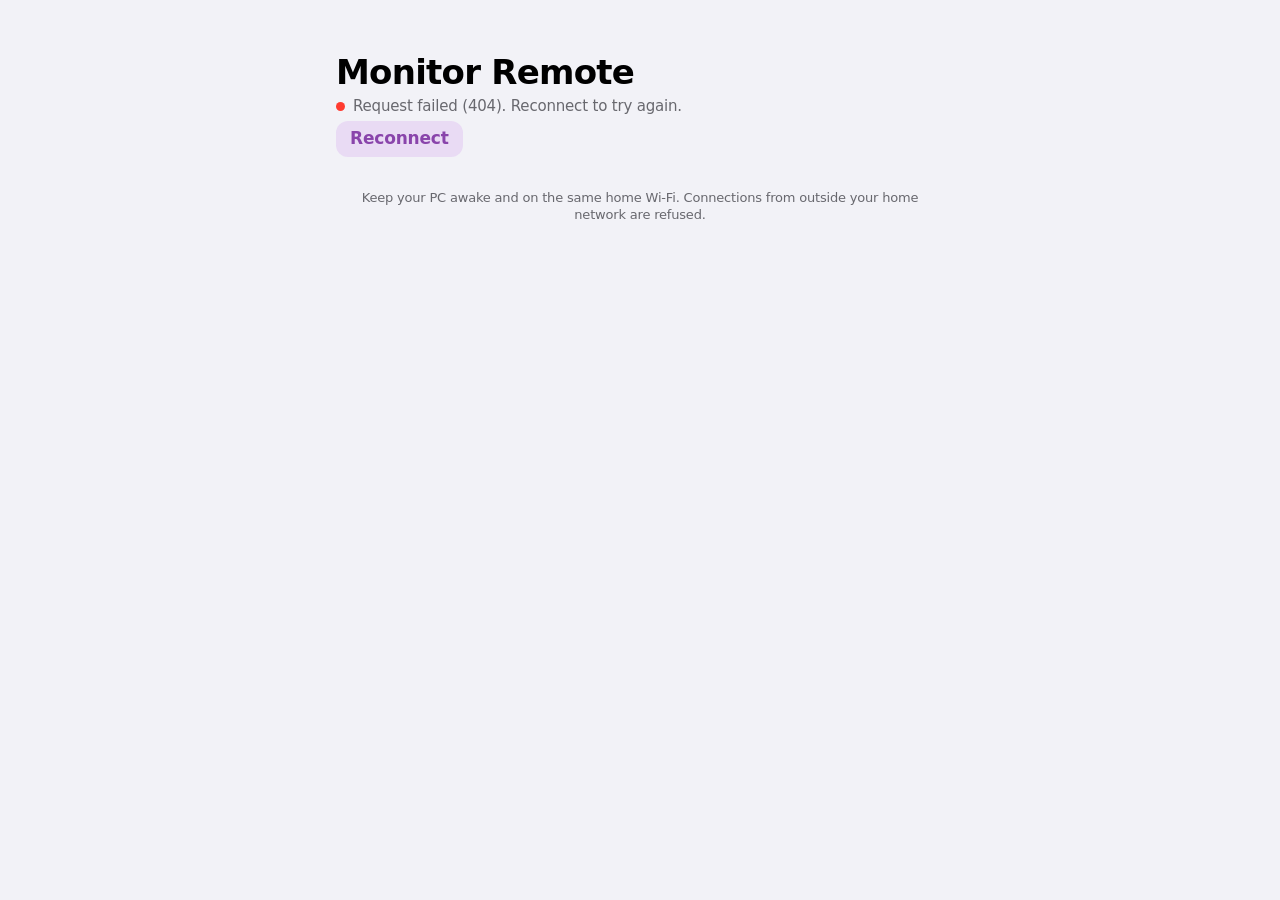
==== commit a43339f5: "feat: local network only by default; off-network peers are refused (MONITOR_ALLOW_REMOTE=1 to opt in" ====
--- a/wwwroot/index.html
+++ b/wwwroot/index.html
@@ -55,6 +55,7 @@
       <div class="code-cells" aria-hidden="true"><span></span><span></span><span></span><span></span><span></span><span></span></div>
       <input id="code" inputmode="numeric" pattern="[0-9]{6}" maxlength="6" autocomplete="one-time-code" required placeholder="000000">
     </div>
+    <p id="pair-hint" class="monitor-note" role="status" hidden>Code filled from the QR you scanned. Connecting…</p>
     <button id="connect">Connect</button>
   </form>
 
@@ -128,6 +129,7 @@
       <article id="listen">
         <h2>Listen on this phone</h2>
         <div class="meter" aria-hidden="true"><i></i><i></i><i></i><i></i><i></i><i></i><i></i><i></i></div>
+        <label class="switch-row" for="listen-mute"><span>Mute PC speakers while listening</span><input id="listen-mute" type="checkbox" role="switch"></label>
         <button id="listen-toggle">Listen to PC sound</button>
         <p id="listen-note" class="monitor-note" role="status">Enable Allow PC sound streaming in the PC app first. Everything the PC plays is sent, including notifications.</p>
       </article>
@@ -148,7 +150,7 @@
       <h2 id="apps-heading" hidden>Applications</h2><p id="apps-note" class="monitor-note" role="status"></p><button id="apps-refresh" class="secondary">Refresh applications</button><div id="apps-list"></div>
     </section>
   </section>
-  <p class="footnote">Keep your PC awake and reachable. Use HTTPS or a private network away from home.</p>
+  <p class="footnote">Keep your PC awake and on the same home Wi-Fi. Connections from outside your home network are refused.</p>
 </main>
 
 <div id="scrim" class="scrim" hidden></div>
--- a/wwwroot/components.css
+++ b/wwwroot/components.css
@@ -92,4 +92,15 @@
 .sheet h2 { margin-bottom: 12px; }
 .sheet .stack { display: grid; gap: 10px; }
 
+.switch-row { display: flex; align-items: center; justify-content: space-between; gap: 12px; min-height: var(--tap); font-size: 1rem; }
+input[type=checkbox][role=switch] {
+  -webkit-appearance: none; appearance: none; width: 51px; height: 31px; min-height: 0; margin: 0; padding: 0; border-radius: 16px;
+  background: var(--fill); position: relative; flex: none; cursor: pointer;
+}
+input[type=checkbox][role=switch]::after {
+  content: ''; position: absolute; top: 2px; left: 2px; width: 27px; height: 27px; border-radius: 50%; background: var(--thumb); box-shadow: 0 1px 3px rgba(0, 0, 0, .3);
+}
+input[type=checkbox][role=switch]:checked { background: var(--accent); }
+input[type=checkbox][role=switch]:checked::after { transform: translateX(20px); }
+input[type=checkbox][role=switch]:disabled { opacity: .4; }
 .icon-button { min-width: var(--tap); padding: 0; background: var(--accent-tint); color: var(--accent-text); border-radius: 50%; }
--- a/wwwroot/motion.css
+++ b/wwwroot/motion.css
@@ -8,6 +8,8 @@
 input[type=range]:active::-webkit-slider-thumb { transform: scale(1.12); }
 input[type=range]::-moz-range-thumb { transition: transform var(--dur-press) var(--ease-out); }
 input[type=range]:active::-moz-range-thumb { transform: scale(1.12); }
+
+input[type=checkbox][role=switch], input[type=checkbox][role=switch]::after { transition: transform .35s var(--spring-snappy), background-color var(--dur-ui) var(--ease-out); }
 
 /* Tab bar indicator and segmented thumbs */
 .tabbar .tab-indicator { transition: transform .4s var(--spring-snappy), opacity var(--dur-ui) var(--ease-out); }
@@ -52,7 +54,13 @@
 .meter { transition: opacity var(--dur-ui) var(--ease-out); }
 .meter i { will-change: transform; }
 
+/* Pane cross-fade (View Transitions). The bars keep their own layer so only the content fades. */
+.bar { view-transition-name: title-bar; }
+.tabbar { view-transition-name: tab-bar; }
+::view-transition-old(root), ::view-transition-new(root) { animation-duration: var(--dur-ui); animation-timing-function: var(--ease-out); }
+
 @media (prefers-reduced-motion: reduce) {
+  ::view-transition-group(*), ::view-transition-old(*), ::view-transition-new(*) { animation: none; }
   *, *::before, *::after { animation-duration: .01ms !important; animation-iteration-count: 1 !important; animation-delay: 0ms !important; transition-duration: .01ms !important; scroll-behavior: auto !important; }
   button:active:not(:disabled), input[type=range]:active::-webkit-slider-thumb { transform: none; }
   .status::after { display: none; }
